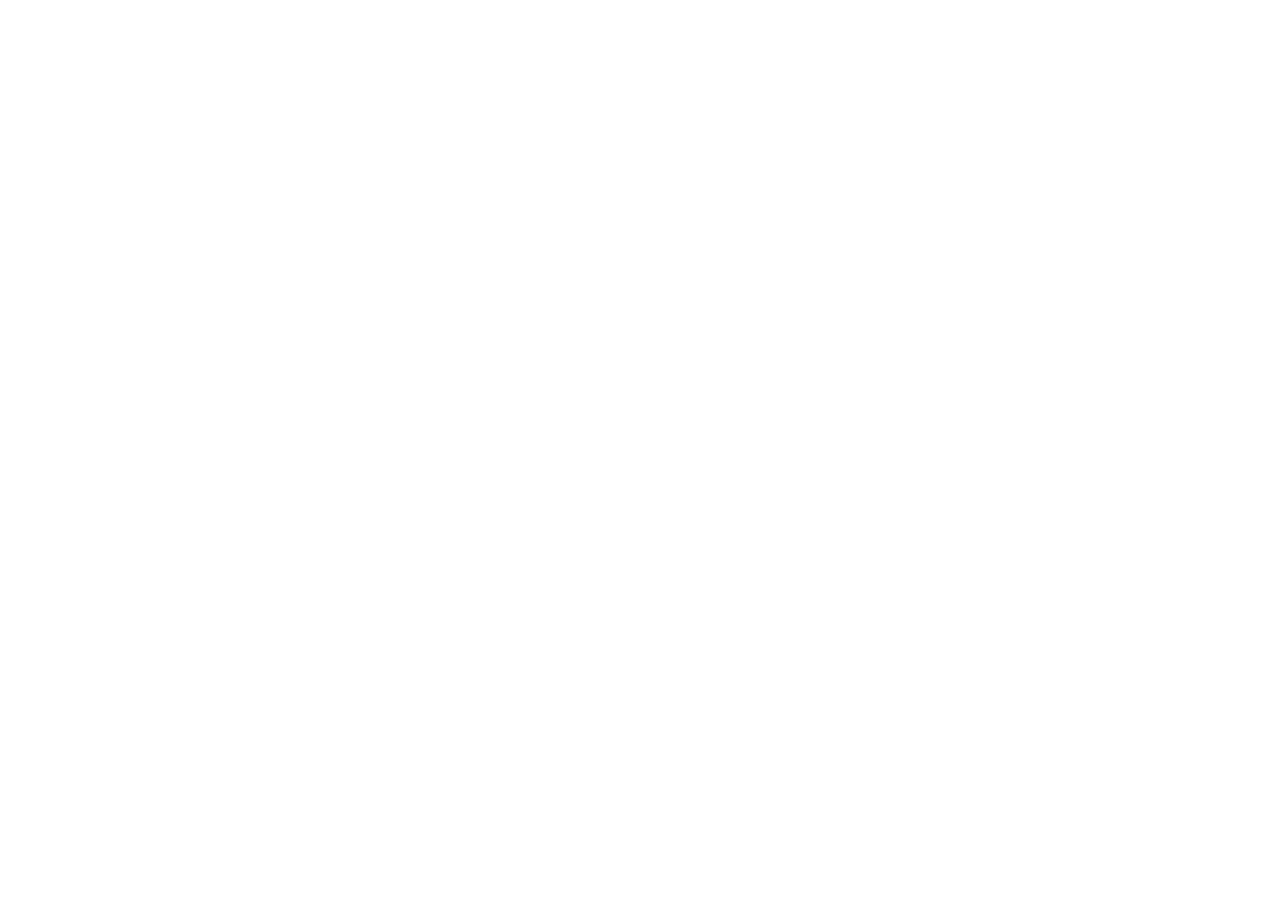
==== index.html @ 7db76ba2 "html boilerplate and js initial function" ====
<!DOCTYPE html>
<html lang="en">
<head>
	<meta charset="UTF-8">
	<title>Acme</title>
	<style>
	/*styles*/
	</style>
	<link rel="stylesheet" href="js/jquery.js">
	<link rel="stylesheet" href="js/function.js">
</head>
<body>
	
</body>
</html>
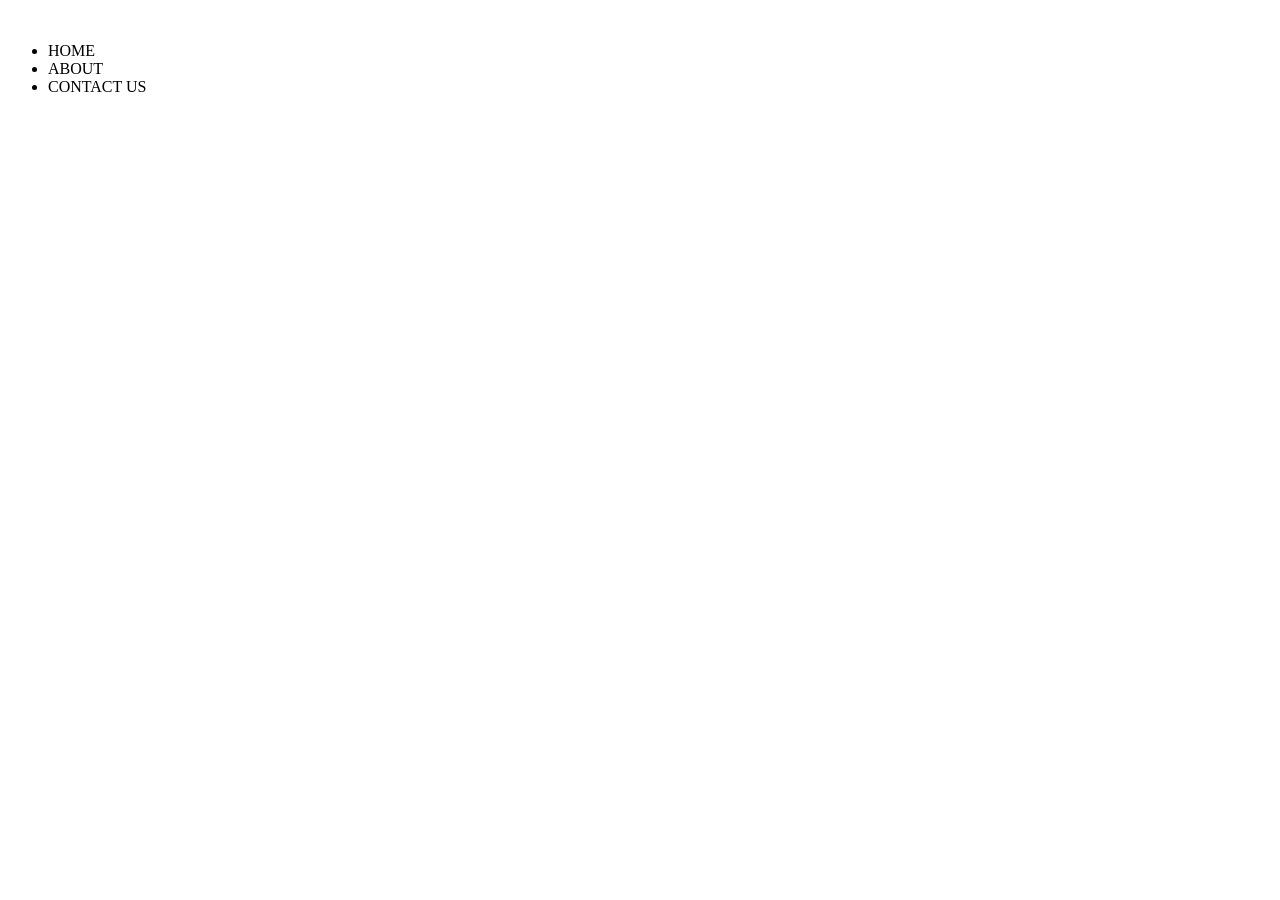
==== commit ce23439d: "finished jquery" ====
--- a/index.html
+++ b/index.html
@@ -10,6 +10,28 @@
 	<link rel="stylesheet" href="js/function.js">
 </head>
 <body>
-	
+	<div id="wrap">
+		<div id="acme">
+			<img src="acme/logo.png" alt="">
+		</div>
+		<nav>
+			<ul>
+				<li>HOME</li>
+				<li>ABOUT</li>
+				<li>CONTACT US</li>
+			</ul>
+		</nav>
+		<div id="anvil">
+			<img src="acme/anvil.png" alt="">
+		</div>
+		<div class="column">
+			<div class="heads"></div>
+			<div class="para"></div>
+		</div>
+		<div class="column">
+			<div class="heads"></div>
+			<div class="para"></div>
+		</div>
+	</div>
 </body>
 </html>
